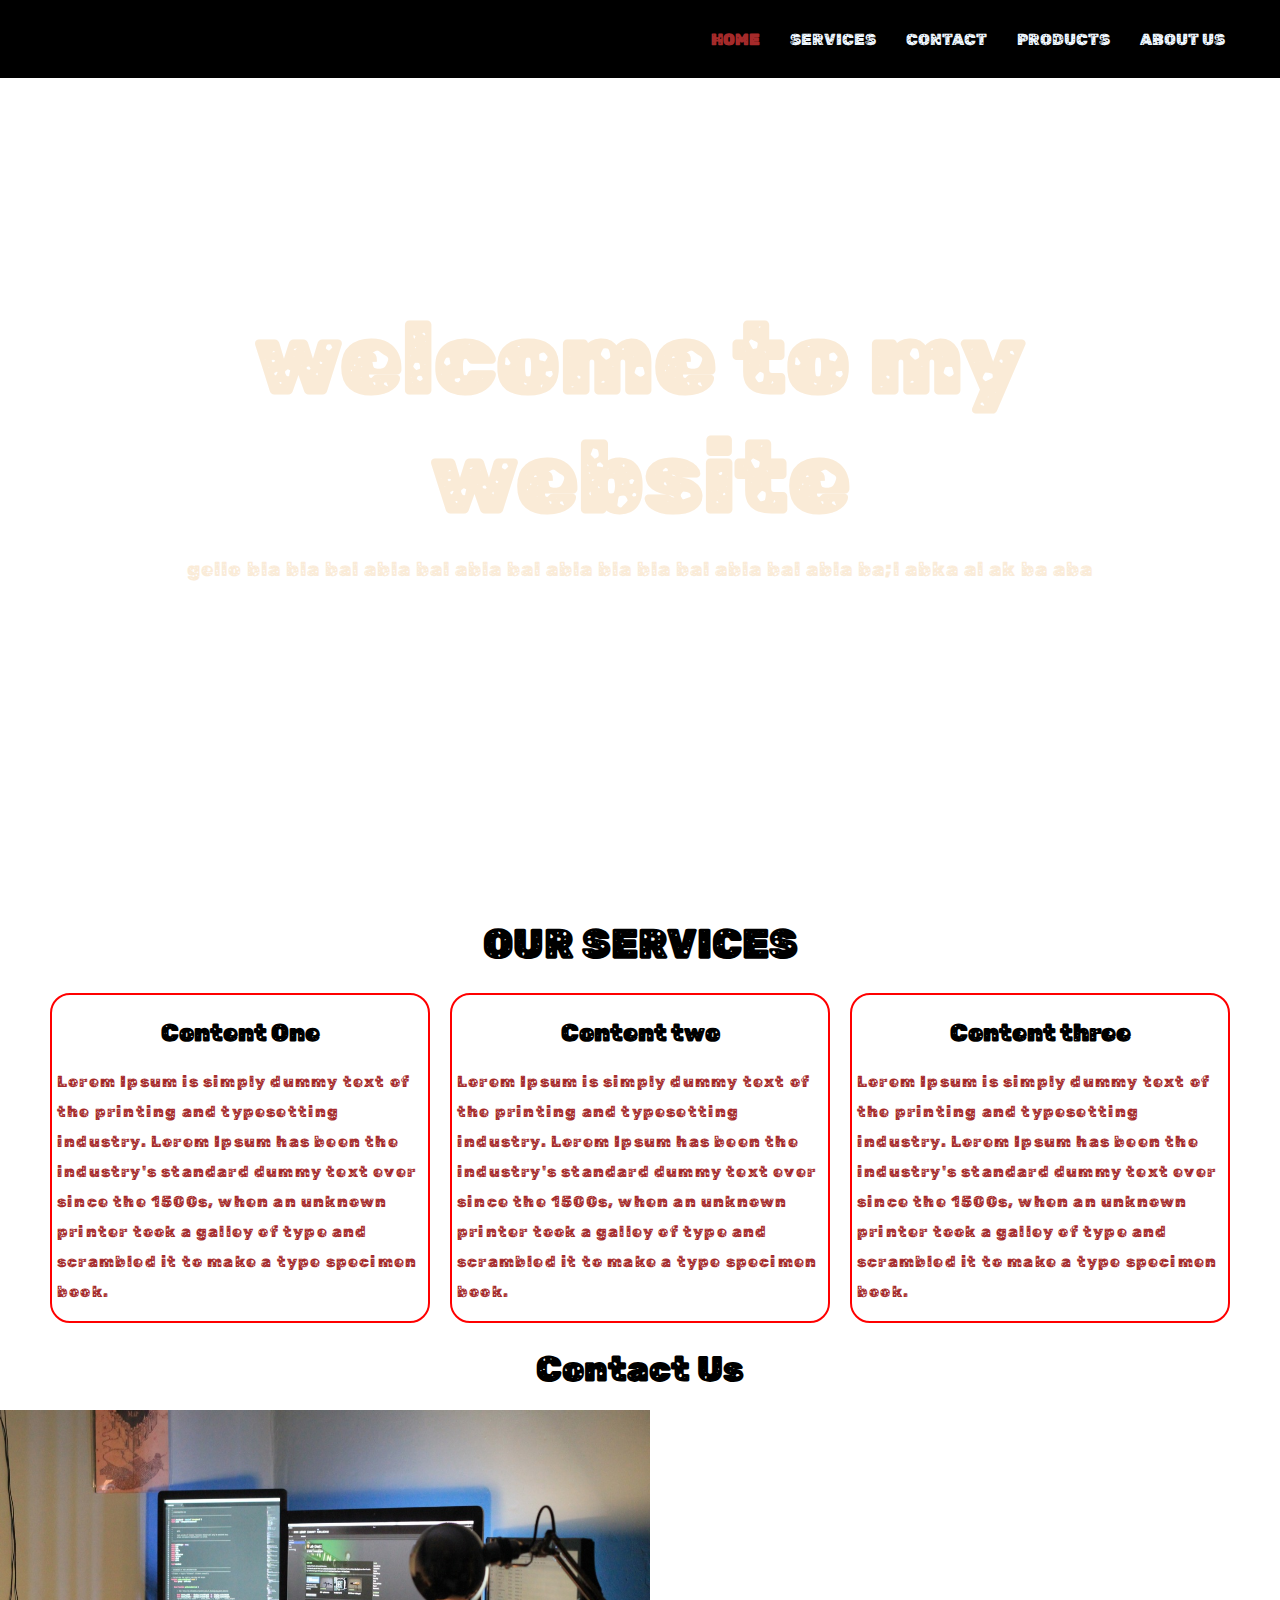
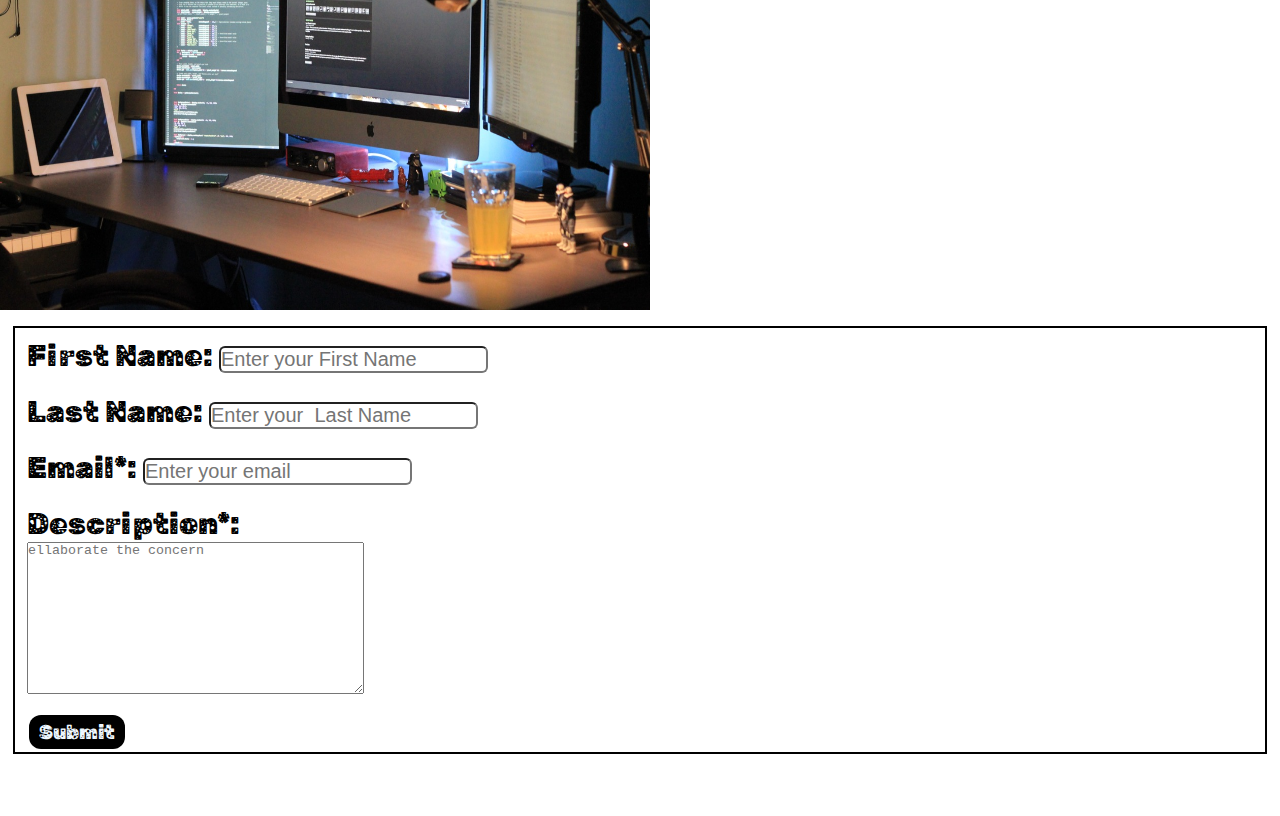
==== website.html @ 0a8c2c82 "initial Commit" ====
<!DOCTYPE html>
<html lang="en">

<head>
    <meta charset="UTF-8">
    <meta http-equiv="X-UA-Compatible" content="IE=edge">
    <meta name="viewport" content="width<device-width>, initial-scale=1.0">
    <!-- <link rel="stylesheet" href="https://cdnjs.cloudflare.com/ajax/libs/font-awesome/5.15.1/css/all.min.css"> -->
    <link rel="stylesheet" href="style.css">
    <title>Document</title>
    
</head>

<body>
        <nav class="nav">
            <div class="container">
                <h1 class="logo"><a href="/website.html"></a>My website</h1>
                <ul>
                    <li><a href="#" class="current">Home</a></li>
                    <li><a href="#">Services</a></li>
                    <li><a href="#">Contact</a></li>
                    <li><a href="#">Products</a></li>
                    <li><a href="#">about us</a></li>
                </ul>
            </div>
        </nav>
        <div class="hero">
            <div class="container">
                <h2>welcome to my website</h2>
                <p>gello bla bla bal abla bal abla bal abla bla bla bal abla bal abla ba;l abka al ak ba aba</p>
            </div>
        </div>
        <div class="services">
            <h3>Our Services</h3>
        </div>
        <section class="container content">
            <div class="box">
                <h3>Content One</h3>
                <p>Lorem Ipsum is simply dummy text of the printing and typesetting industry. Lorem Ipsum has been the industry's standard dummy text ever since the 1500s, when an unknown printer took a galley of type and scrambled it to make a type specimen book.</p>
            </div>
            <div class="box">
                <h3>Content two</h3>
                <p>Lorem Ipsum is simply dummy text of the printing and typesetting industry. Lorem Ipsum has been the industry's standard dummy text ever since the 1500s, when an unknown printer took a galley of type and scrambled it to make a type specimen book.</p>
            </div>
            <div class="box">
                <h3>Content three</h3>
                <p>Lorem Ipsum is simply dummy text of the printing and typesetting industry. Lorem Ipsum has been the industry's standard dummy text ever since the 1500s, when an unknown printer took a galley of type and scrambled it to make a type specimen book.</p>
            </div>
        
        </section>
        <script src="script.js"></script>
        <!-- contact us page -->
        <section class="contact"> 
            <div class="contact-text">
                Contact Us
            </div>
            <div class="img-card">
                <img src="programming.jpg" alt="my image" width="650px" height="500px">
            </div>
            <form class="form-content">
                <div class="input-text">
                    <label>First Name:</label>
                    <input type="text" placeholder="Enter your First Name" class="size">
                </div>
                <div class="input-text">
                    <label>Last Name:</label>
                    <input type="text" placeholder="Enter your  Last Name" class="size">
                </div>
                <div class="input-text">
                    <label>Email*:</label>
                    <input type="email" placeholder="Enter your email" class="size">
                </div>
                <div class="input-text">
                    <label>Description*:</label><br>
                    
                    <textarea cols="40" rows="10" placeholder="ellaborate the concern"></textarea>
                </div>
                <button class="btn-submit">Submit</button>
            </form>
        </section>
  
</body>

</html>
---- style.css ----
@import url('https://fonts.googleapis.com/css2?family=Rubik+Moonrocks&display=swap');
*{
    margin: 0;
    padding: 0;
    box-sizing: border-box;
}
body{
    font-family: 'Rubik Moonrocks', cursive;
    color: black;
    padding-bottom: 50px;
}
.container{
    max-width: 1200px;
    margin: 0 auto;
}
.nav{
    position: fixed;
    top: 0;
    left: 0;
    right: 0;
    background-color: black;
    transition: all 0.3s ease-in-out;
}
.nav .container{
    display: flex;
    justify-content: space-between;
    align-items: center;
    padding: 20px 0;
    transition: all 0.3s ease-in-out;
}
.nav ul{
    display: flex;
    justify-content: center;
    align-items: center;
    list-style: none;
}
.nav a{
    text-decoration: none;
    color: aliceblue;
    padding: 7px 15px;
    transition: all 0.3s ease-in-out;
    text-transform: uppercase;
}
.nav.active{
    background-color: aliceblue;
    box-shadow: 0 2px 10px rgba(0,0,0,0.3);
}
.nav .active a{
    color: aqua;
}
.nav .active.container{
    padding: 10px 0;
}
.nav a.current, .nav a:hover{
    color: brown;
    font-weight: bold;
}
.hero{
    background-image: url("https://images.pexels.com/photos/450035/pexels-photo-450035.jpeg?auto=compress&cs=tinysrgb&dpr=2&h=750&w=1260");
    background-repeat: no-repeat;
    background-position: bottom center;
    background-size: cover;
    height: 100vh;
    color: antiquewhite;
    display: flex;
    justify-content: center;
    align-items: center;
    text-align: center;
    position: relative;
    margin-bottom: 20px;
    z-index: -2;
}
.hero::before{
    content: "";
    position: absolute;
    top: 0;
    left: 0;
    width: 100%;
    background-color: rgba(0,0,0,0.5);
    z-index: -3;
}
.hero h2{
    margin: -20px 0 20px;
    font-size: 100px;
}
.hero p{
    font-size: 20px;
    letter-spacing: 1px;
}
.content h2,.content h3{
    font-size: 150%;
    margin: 20px 0;
}
.content p{
    color: brown;
    line-height: 30px;
    letter-spacing: 1.2px;
}
.hero.container h2{
    font-size: 60px;
}
/* .logo{
    display: flex;
    justify-content: start;
    align-items: flex-start;
} */
.content{
    display: flex;
    justify-content: center;
    align-items: center;
}
.box{
    border: 2px solid red;
    margin: 5px 10px;
    padding: 4px 5px;
    height: 330px;
    width: 500px;
    border-radius: 20px;
    /* text-align: center; */
}
.box h3{
    text-align: center;
}
.box p{
    justify-content: center;
}
.services{
    text-align: center;
    font-family: 'Rubik Moonrocks', cursive;
    font-weight: bold;
    font-size: 35px;
}
.services h3{
    display: flex;
    justify-content: center;
    align-items: center;
    font-family: 'Rubik Moonrocks', cursive;
    margin-bottom: 20px;
    text-transform: uppercase;
}
.contact-text{
    text-align: center;
    font-family: 'Rubik Moonrocks', cursive;
    font-weight: bold;
    font-size: 35px;
    padding: 20px;
}
.form-content{
    margin: 12px 13px;
    border: 2px double black;
    /* display: flex;
    justify-content: end;
    align-items: flex-end;
    flex-direction: column; */
}
.input-text{
    margin: 12px 10px;
    padding: 10px 12px;
    margin: 0 auto;
    font-size: 30px;
}
.size{
    font-size: 20px;
    border-radius: 6px;
}
.btn-submit{
    font-family: 'Rubik Moonrocks', cursive;
    font-size: 20px;
    cursor: pointer;
    border: none;
    background-color: black;
    color: aliceblue;
    margin: 3px 14px;
    padding: 5px 10px;
    border-radius: 12px;
}
.btn-submit:hover{
    background-color: burlywood;
    color: black;
}
.img-card.form-content{
    display: flex;
}
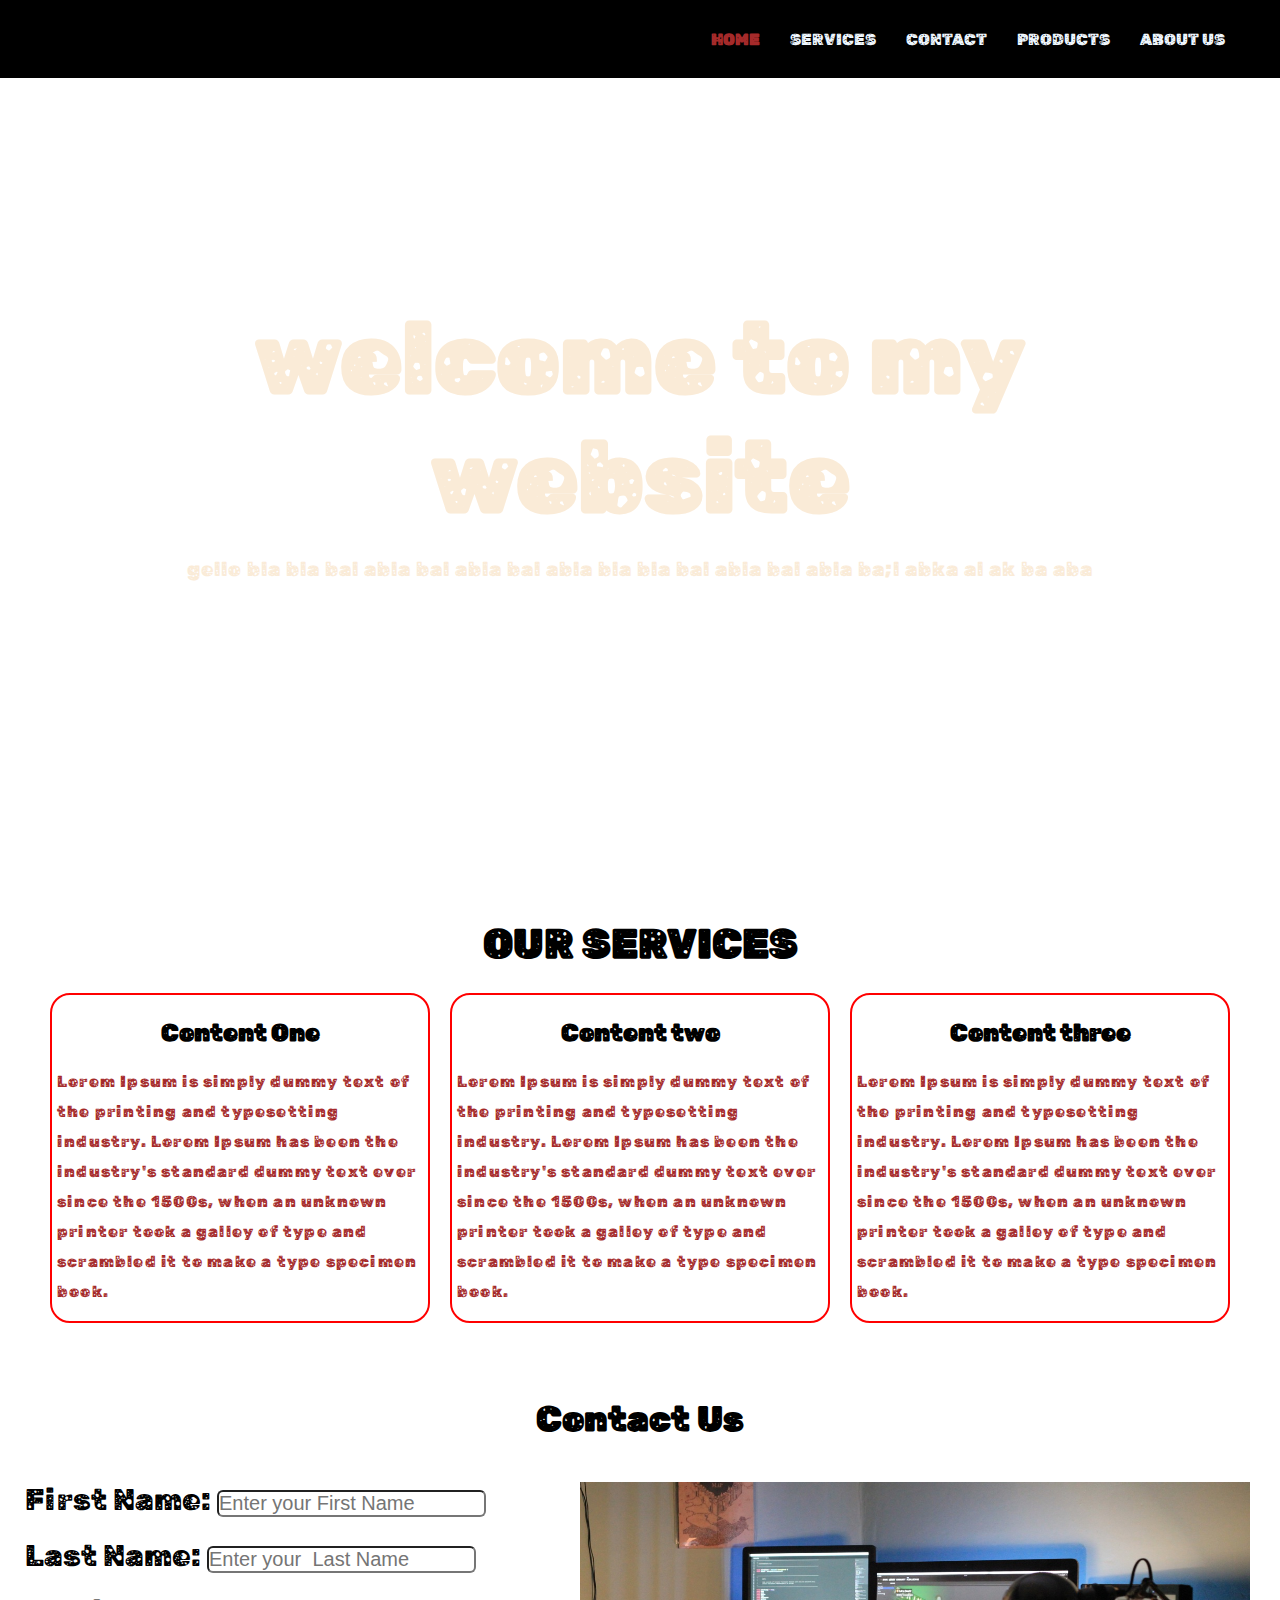
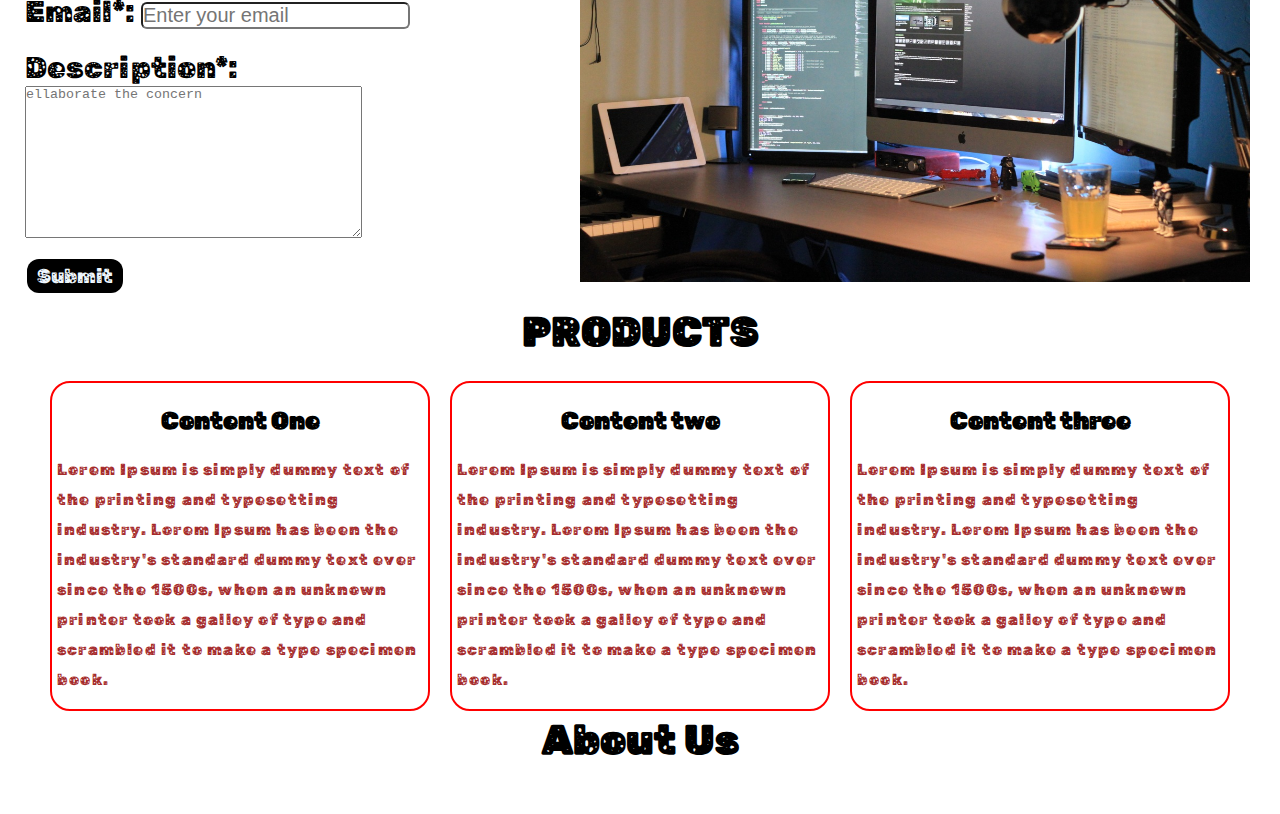
==== commit f49a8da7: "Initial Commit" ====
--- a/website.html
+++ b/website.html
@@ -54,9 +54,8 @@
             <div class="contact-text">
                 Contact Us
             </div>
-            <div class="img-card">
-                <img src="programming.jpg" alt="my image" width="650px" height="500px">
-            </div>
+            <div>
+                <img src="programming.jpg" alt="my image" width="690px" height="420px">
             <form class="form-content">
                 <div class="input-text">
                     <label>First Name:</label>
@@ -77,8 +76,34 @@
                 </div>
                 <button class="btn-submit">Submit</button>
             </form>
+            
+        </div>
+        <!-- <div class="img-card">
+            <img src="programming.jpg" alt="my image" width="690px" height="420px">
+        </div> -->
         </section>
-  
+        <div class="products">
+            <h3>Products</h3>
+        </div>
+        <section class="container content">
+            <div class="box">
+                <h3>Content One</h3>
+                <p>Lorem Ipsum is simply dummy text of the printing and typesetting industry. Lorem Ipsum has been the industry's standard dummy text ever since the 1500s, when an unknown printer took a galley of type and scrambled it to make a type specimen book.</p>
+            </div>
+            <div class="box">
+                <h3>Content two</h3>
+                <p>Lorem Ipsum is simply dummy text of the printing and typesetting industry. Lorem Ipsum has been the industry's standard dummy text ever since the 1500s, when an unknown printer took a galley of type and scrambled it to make a type specimen book.</p>
+            </div>
+            <div class="box">
+                <h3>Content three</h3>
+                <p>Lorem Ipsum is simply dummy text of the printing and typesetting industry. Lorem Ipsum has been the industry's standard dummy text ever since the 1500s, when an unknown printer took a galley of type and scrambled it to make a type specimen book.</p>
+            </div>
+        
+        </section>
+        <div class="about-us">
+            <h3>About Us</h3>
+        </div>
+        <script src = "test.js"></script>
 </body>
 
 </html>--- a/style.css
+++ b/style.css
@@ -144,10 +144,11 @@
     font-weight: bold;
     font-size: 35px;
     padding: 20px;
+    margin-top: 50px;
 }
 .form-content{
     margin: 12px 13px;
-    border: 2px double black;
+    /* border: 2px double black; */
     /* display: flex;
     justify-content: end;
     align-items: flex-end;
@@ -178,6 +179,34 @@
     background-color: burlywood;
     color: black;
 }
-.img-card.form-content{
-    display: flex;
-}
+.img-card{
+    margin-top: -450px;
+    float: right;  
+    margin-right: 30px;
+    
+}
+.products{
+    text-align: center;
+    font-family: 'Rubik Moonrocks', cursive;
+    font-weight: bold;
+    font-size: 35px;
+}
+.products h3{
+    display: flex;
+    justify-content: center;
+    align-items: center;
+    font-family: 'Rubik Moonrocks', cursive;
+    margin-bottom: 20px;
+    text-transform: uppercase;
+}
+.about-us{
+    text-align: center;
+    font-family: 'Rubik Moonrocks', cursive;
+    font-weight: bold;
+    font-size: 35px;
+}
+div img{
+    float: right;
+    margin-right: 20px;
+    padding: 10px;
+}
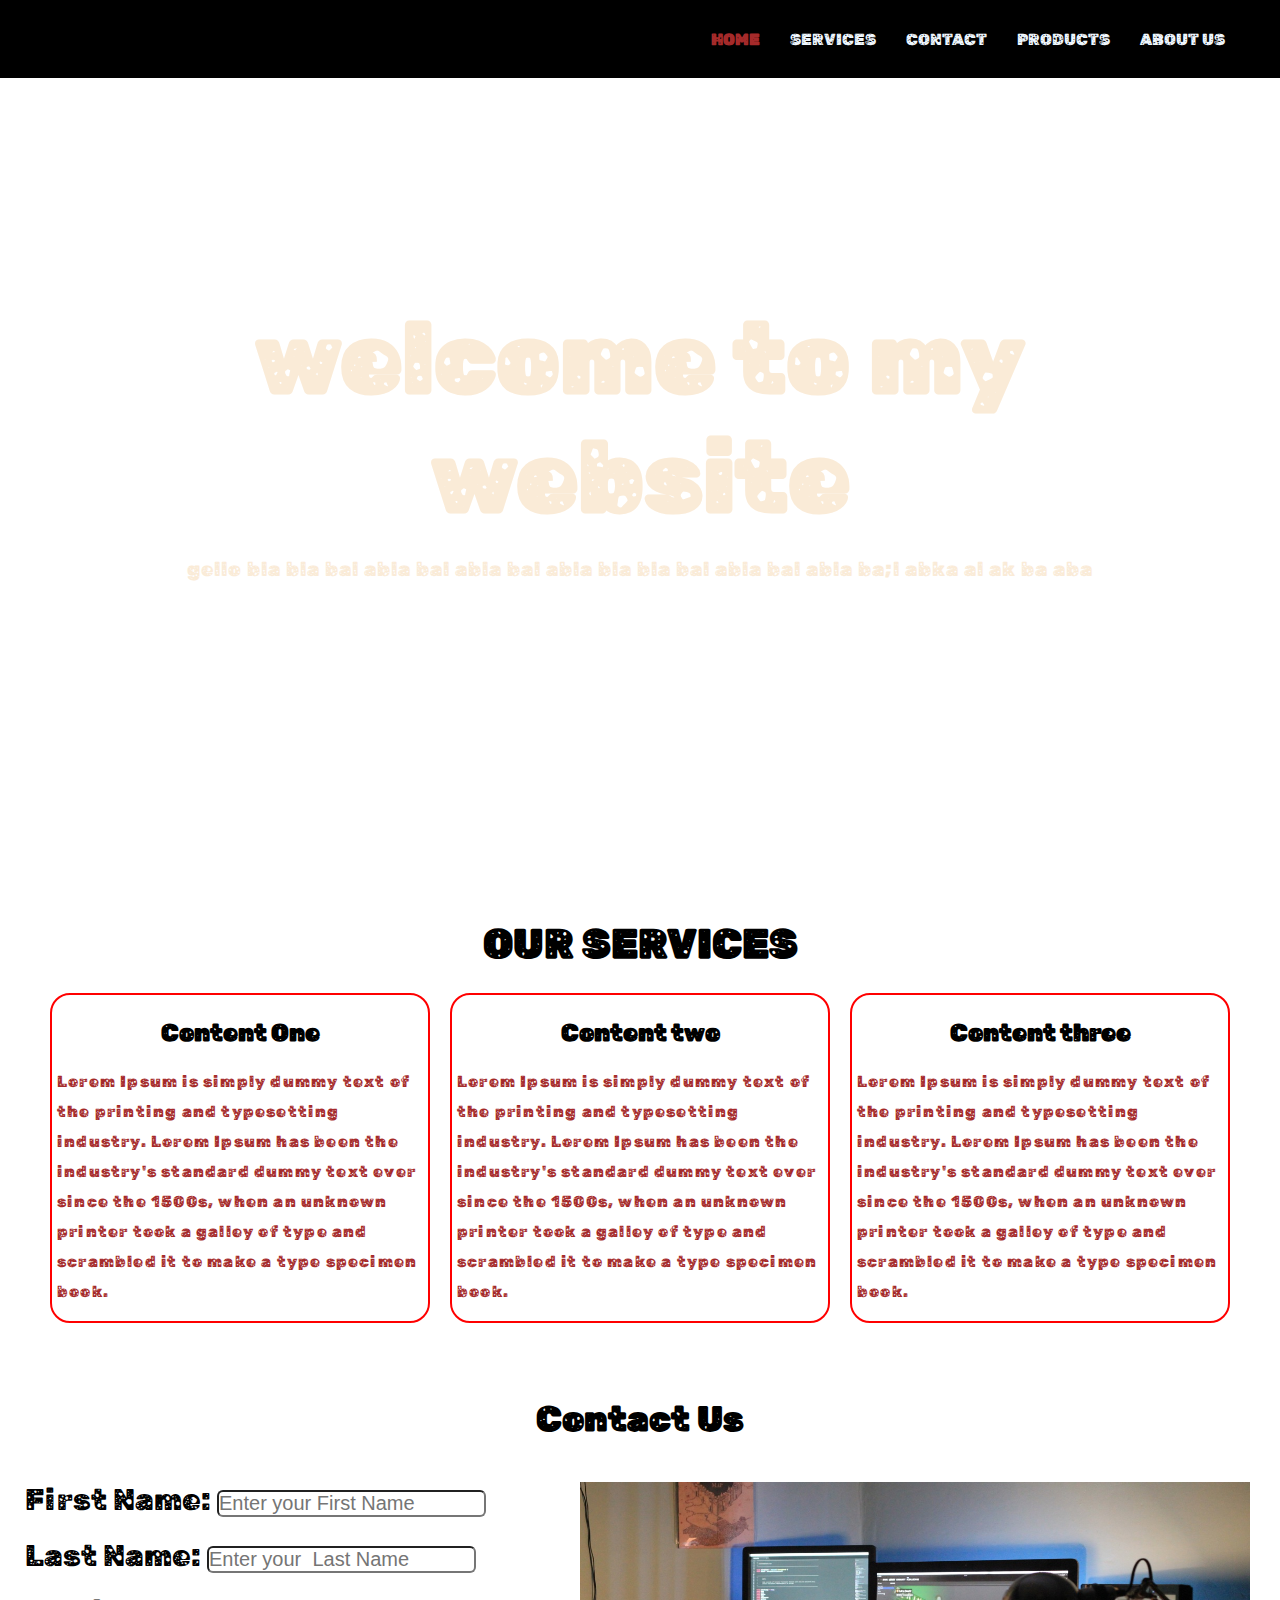
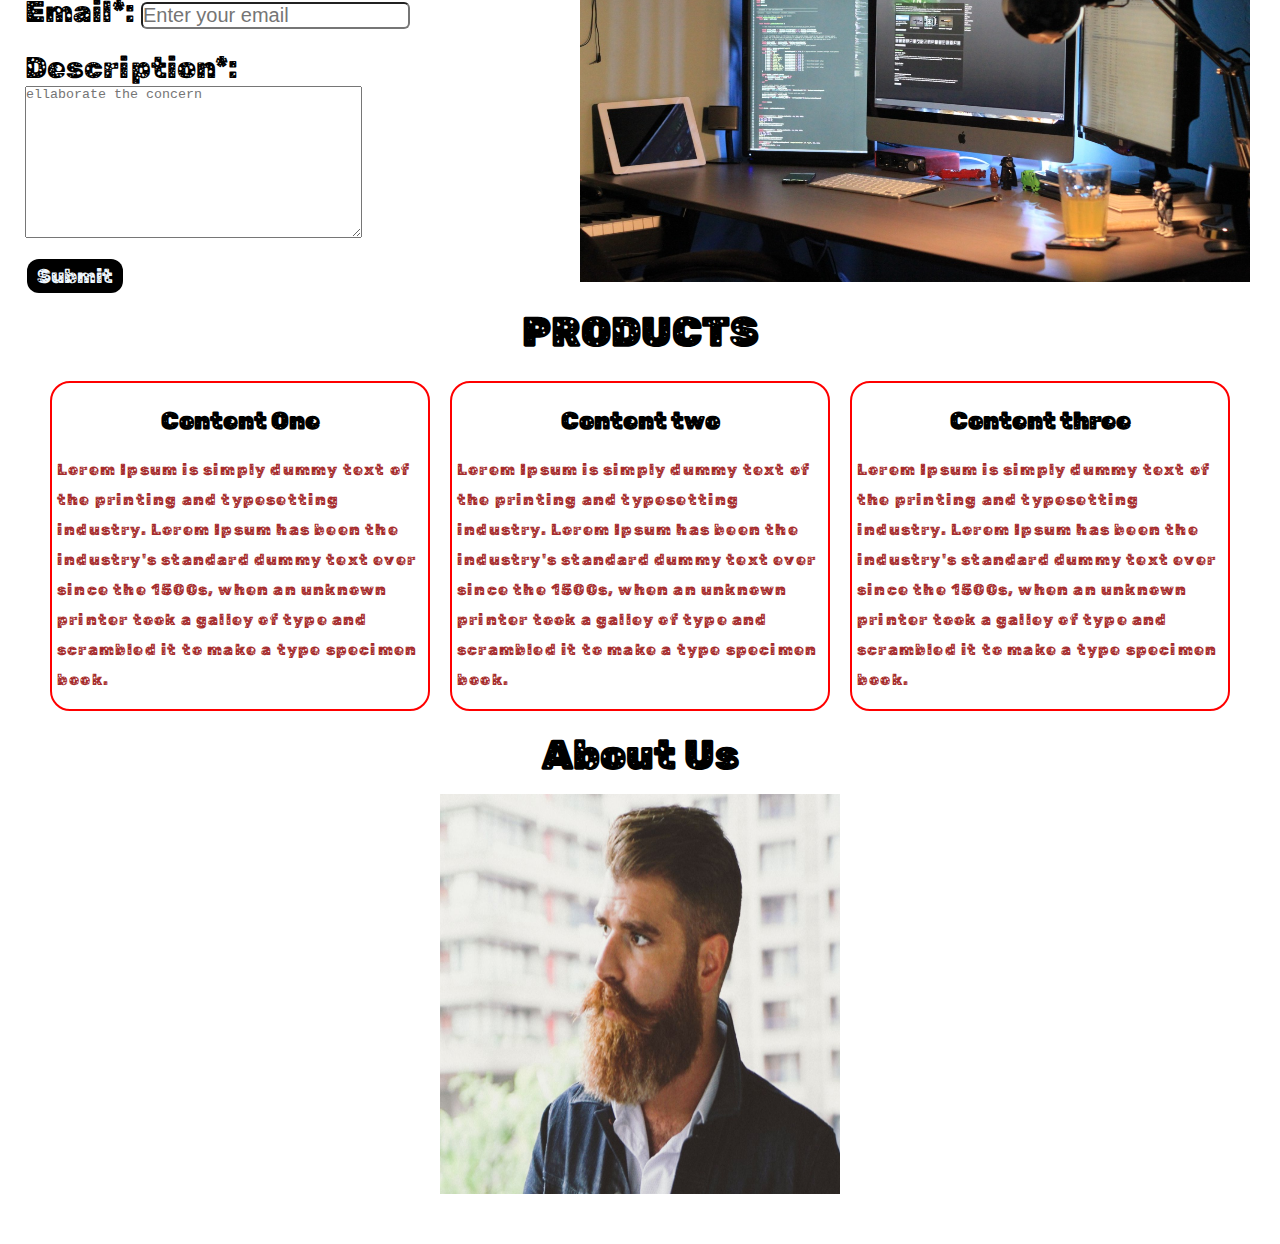
==== commit 57b40dc8: "Initial Commit" ====
--- a/website.html
+++ b/website.html
@@ -55,7 +55,7 @@
                 Contact Us
             </div>
             <div>
-                <img src="programming.jpg" alt="my image" width="690px" height="420px">
+                <img src="programming.jpg" alt="my image" width="690px" height="420px" class="contact-image">
             <form class="form-content">
                 <div class="input-text">
                     <label>First Name:</label>
@@ -103,6 +103,9 @@
         <div class="about-us">
             <h3>About Us</h3>
         </div>
+        <div class="image">
+            <img src="beard man.jpg" alt="my image" class="imagee">
+        </div>
         <script src = "test.js"></script>
 </body>
 
--- a/style.css
+++ b/style.css
@@ -205,8 +205,28 @@
     font-weight: bold;
     font-size: 35px;
 }
-div img{
+.about-us h3{
+    margin: 15px 15px;
+}
+div .contact-image{
     float: right;
     margin-right: 20px;
     padding: 10px;
 }
+ .image {
+    
+    display: flex;
+    justify-content: center;
+    align-items: center;
+    /* border: 2px solid red;
+    border-width: 12px;
+    border */
+    /* height: 400px;
+    width: 400px; */
+    
+}
+.image .imagee{
+     height: 400px;
+    width: 400px; 
+    
+}